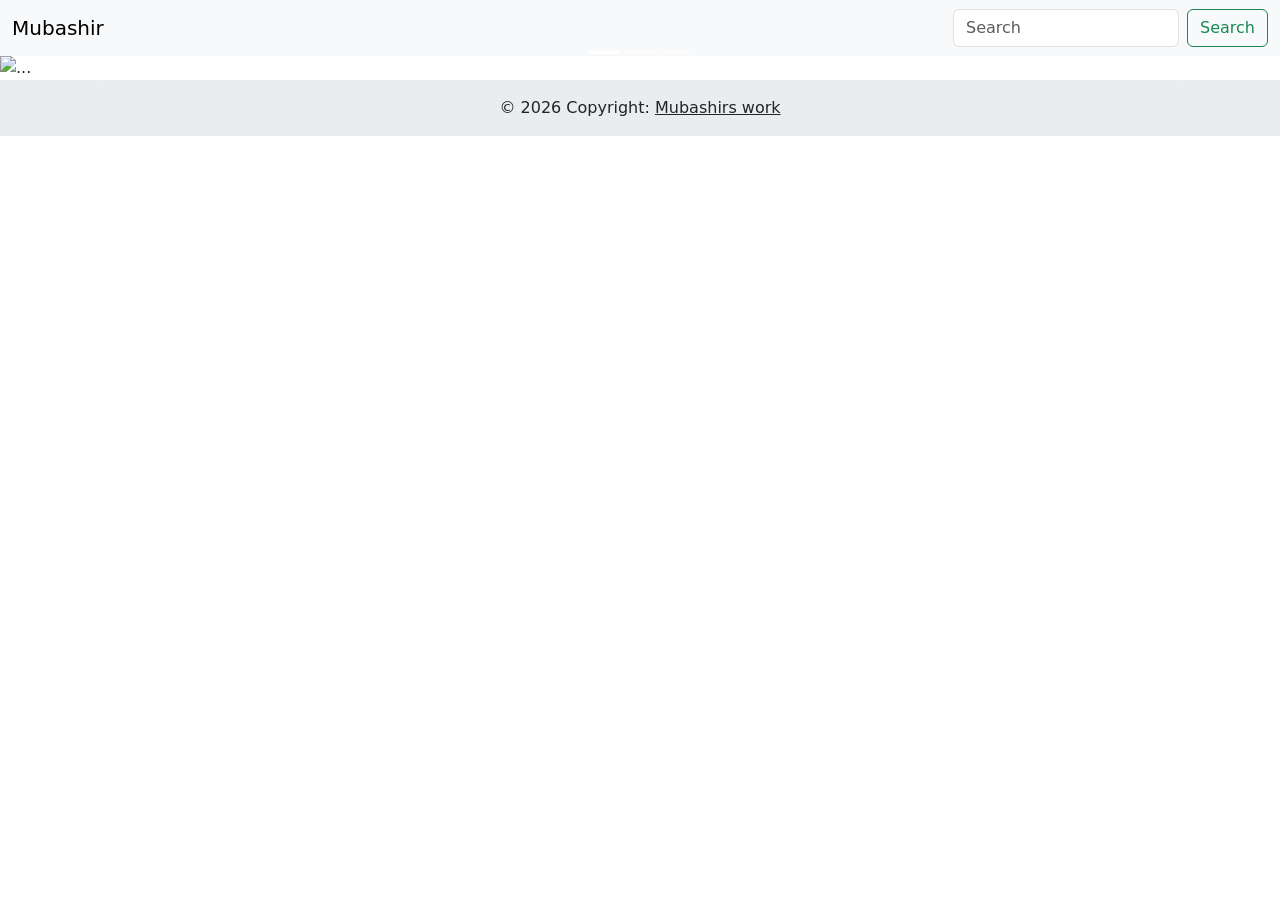
==== index.html @ b5cf04be "boostrap assignment" ====
<!DOCTYPE html>
<html lang="en">
<head>
    <meta charset="UTF-8">
    <meta name="viewport" content="width=device-width, initial-scale=1.0">
    <title>Document</title>
<link rel="stylesheet" href="	https://cdn.jsdelivr.net/npm/bootstrap@5.3.8/dist/css/bootstrap.min.css">
</head>
<body>


<nav class="navbar bg-body-tertiary">
  <div class="container-fluid">
    <a class="navbar-brand">Mubashir</a>
    <form class="d-flex" role="search">
      <input class="form-control me-2" type="search" placeholder="Search" aria-label="Search"/>
      <button class="btn btn-outline-success" type="submit">Search</button>
    </form>
  </div>
</nav>




<div id="carouselExampleCaptions" class="carousel slide">
  <div class="carousel-indicators">
    <button type="button" data-bs-target="#carouselExampleCaptions" data-bs-slide-to="0" class="active" aria-current="true" aria-label="Slide 1"></button>
    <button type="button" data-bs-target="#carouselExampleCaptions" data-bs-slide-to="1" aria-label="Slide 2"></button>
    <button type="button" data-bs-target="#carouselExampleCaptions" data-bs-slide-to="2" aria-label="Slide 3"></button>
  </div>
  <div class="carousel-inner">
    <div class="carousel-item active">
      <img src="https://encrypted-tbn0.gstatic.com/images?q=tbn:ANd9GcQCAkLaOSpxjYtYpF8vcZXT5-BgKhE8xvosvQ&s" class="d-block w-100" alt="...">
      <div class="carousel-caption d-none d-md-block">
        <h5>work by mubashir</h5>
        <p>Class work by mubashir</p>
      </div>
    </div>
    <div class="carousel-item">
      <img src="[data-uri]" class="d-block w-100" alt="...">
      <div class="carousel-caption d-none d-md-block">
        <h5>work by mubashir</h5>
        <p>Class work by mubashir</p>
      </div>
    </div>
    <div class="carousel-item">
      <img src="[data-uri]" class="d-block w-100" alt="...">
      <div class="carousel-caption d-none d-md-block">
        <h5>#SMITSTUDENT</h5>
        <p>Class work by mubashir</p>
      </div>
    </div>
  </div>
  <button class="carousel-control-prev" type="button" data-bs-target="#carouselExampleCaptions" data-bs-slide="prev">
    <span class="carousel-control-prev-icon" aria-hidden="true"></span>
    <span class="visually-hidden">Previous</span>
  </button>
  <button class="carousel-control-next" type="button" data-bs-target="#carouselExampleCaptions" data-bs-slide="next">
    <span class="carousel-control-next-icon" aria-hidden="true"></span>
    <span class="visually-hidden">Next</span>
  </button>
</div>






<footer class="bg-body-tertiary text-center text-lg-start">
  <!-- Copyright -->
  <div class="text-center p-3" style="background-color: rgba(0, 0, 0, 0.05);">
    © 2026 Copyright:
    <a class="text-body" href="https://mdbootstrap.com/">Mubashirs work</a>
  </div>
  <!-- Copyright -->
</footer>

    <script src="https://cdn.jsdelivr.net/npm/bootstrap@5.3.8/dist/js/bootstrap.bundle.min.js"></script>
</body>
</html>
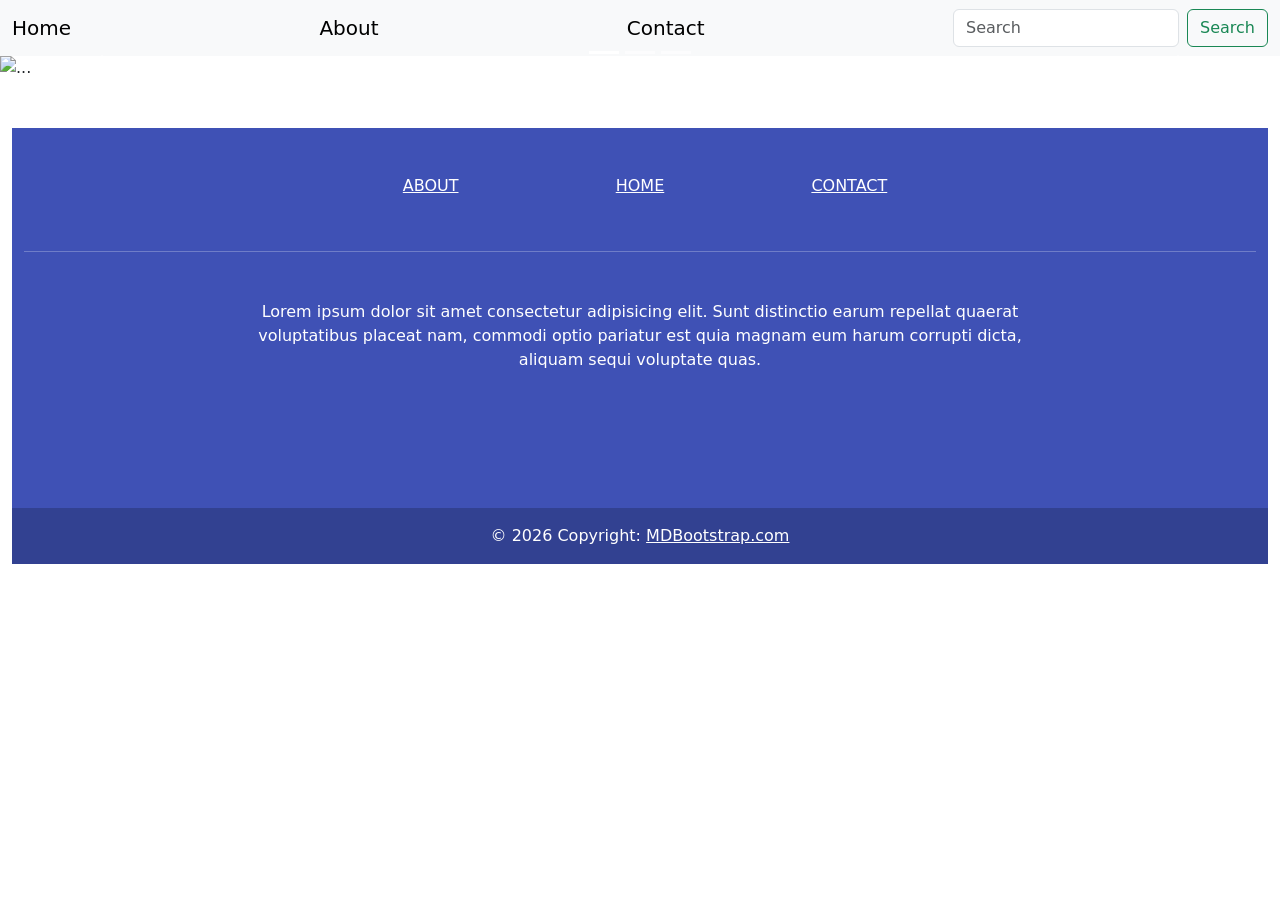
==== commit ce5c00c6: "bootstrap assignment" ====
--- a/index.html
+++ b/index.html
@@ -11,7 +11,9 @@
 
 <nav class="navbar bg-body-tertiary">
   <div class="container-fluid">
-    <a class="navbar-brand">Mubashir</a>
+    <a class="navbar-brand" href="index.html">Home</a>
+    <a class="navbar-brand" href="about.html">About</a>
+    <a class="navbar-brand" href="contact.html">Contact</a>
     <form class="d-flex" role="search">
       <input class="form-control me-2" type="search" placeholder="Search" aria-label="Search"/>
       <button class="btn btn-outline-success" type="submit">Search</button>
@@ -66,14 +68,102 @@
 
 
 
-<footer class="bg-body-tertiary text-center text-lg-start">
-  <!-- Copyright -->
-  <div class="text-center p-3" style="background-color: rgba(0, 0, 0, 0.05);">
-    © 2026 Copyright:
-    <a class="text-body" href="https://mdbootstrap.com/">Mubashirs work</a>
-  </div>
-  <!-- Copyright -->
-</footer>
+<!-- Remove the container if you want to extend the Footer to full width. -->
+<div class="container-fluid my-5">
+  <!-- Footer -->
+  <footer class="text-center text-white" style="background-color: #3f51b5">
+    <!-- Grid container -->
+    <div class="container-fluid">
+      <!-- Section: Links -->
+      <section class="mt-5">
+        <!-- Grid row-->
+        <div class="row text-center d-flex justify-content-center pt-5">         
+
+            <!-- Grid column -->
+          <div class="col-md-2">
+            <h6 class="text-uppercase font-weight-bold">
+              <a href="about.html" class="text-white">About</a>
+            </h6>
+          </div>
+          <!-- Grid column -->
+
+          <!-- Grid column -->
+          <div class="col-md-2">
+            <h6 class="text-uppercase font-weight-bold">
+              <a href="index.html" class="text-white">Home</a>
+            </h6>
+          </div>
+          <!-- Grid column -->
+
+          <!-- Grid column -->
+          <div class="col-md-2">
+            <h6 class="text-uppercase font-weight-bold">
+              <a href="contact.html" class="text-white">Contact</a>
+            </h6>
+          </div>
+          <!-- Grid column -->
+        </div>
+        <!-- Grid row-->
+      </section>
+      <!-- Section: Links -->
+
+      <hr class="my-5" />
+
+      <!-- Section: Text -->
+      <section class="mb-5">
+        <div class="row d-flex justify-content-center">
+          <div class="col-lg-8">
+            <p>
+              Lorem ipsum dolor sit amet consectetur adipisicing elit. Sunt
+              distinctio earum repellat quaerat voluptatibus placeat nam,
+              commodi optio pariatur est quia magnam eum harum corrupti
+              dicta, aliquam sequi voluptate quas.
+            </p>
+          </div>
+        </div>
+      </section>
+      <!-- Section: Text -->
+
+      <!-- Section: Social -->
+      <section class="text-center mb-5">
+        <a href="" class="text-white me-4">
+          <i class="fab fa-facebook-f"></i>
+        </a>
+        <a href="" class="text-white me-4">
+          <i class="fab fa-twitter"></i>
+        </a>
+        <a href="" class="text-white me-4">
+          <i class="fab fa-google"></i>
+        </a>
+        <a href="" class="text-white me-4">
+          <i class="fab fa-instagram"></i>
+        </a>
+        <a href="" class="text-white me-4">
+          <i class="fab fa-linkedin"></i>
+        </a>
+        <a href="" class="text-white me-4">
+          <i class="fab fa-github"></i>
+        </a>
+      </section>
+      <!-- Section: Social -->
+    </div>
+    <!-- Grid container -->
+
+    <!-- Copyright -->
+    <div
+         class="text-center p-3"
+         style="background-color: rgba(0, 0, 0, 0.2)"
+         >
+      © 2026 Copyright:
+      <a class="text-white" href="https://mdbootstrap.com/"
+         >MDBootstrap.com</a
+        >
+    </div>
+    <!-- Copyright -->
+  </footer>
+  <!-- Footer -->
+</div>
+<!-- End of .container -->
 
     <script src="https://cdn.jsdelivr.net/npm/bootstrap@5.3.8/dist/js/bootstrap.bundle.min.js"></script>
 </body>
